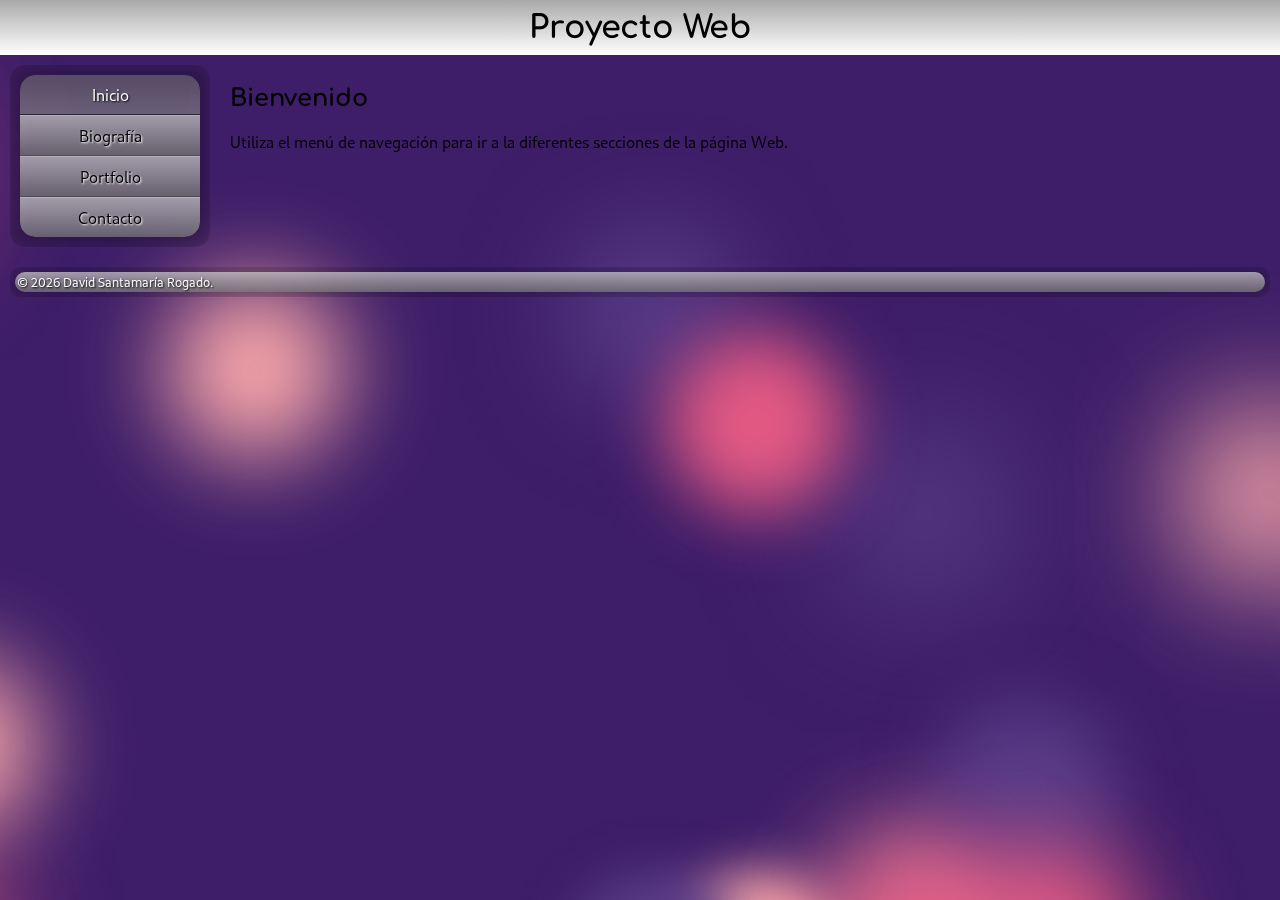
==== index.html @ 8dae24f8 "add animated background Signed-off-by: David Santamaría Rogado <howl.nsp@gmail.com>" ====
<!DOCTYPE html>
<html lang="es">

<head>
  <meta charset="UTF-8">
  <meta name="viewport" content="width=device-width, initial-scale=1.0">
  <link rel="stylesheet" href="css/main.css">
  <title>Proyecto página personal</title>
</head>

<body>
  <div class="background">
    <span></span><span></span><span></span><span></span><span></span>
    <span></span><span></span><span></span><span></span><span></span>
    <span></span><span></span><span></span><span></span><span></span>
    <span></span><span></span><span></span><span></span><span></span>
  </div>
  <header>
    <h1>Proyecto Web</h1>
  </header>
  <nav>
    <ul>
      <li><a class="selected">Inicio</a></li>
      <li><a href="pages/biografia.html">Biografía</a></li>
      <li><a href="pages/portfolio.html">Portfolio</a></li>
      <li><a href="pages/contacto.html">Contacto</a></li>
    </ul>
  </nav>
  <main>
    <article>
      <h2>Bienvenido</h2>
      <p>Utiliza el menú de navegación para ir a la diferentes secciones de la página Web.</p>
    </article>
  </main>
  <footer>
    <p>&copy; 2026 David Santamaría Rogado.</p>
  </footer>
</body>

</html>
---- css/main.css ----
@import 'background.css';

@font-face {
  font-family: 'Cantarell';
  src: url('../assets/fonts/Cantarell-VF.otf') format('opentype');
}

@font-face {
  font-family: 'Comfortaa';
  src: url('../assets/fonts/Comfortaa-Light.otf') format('opentype');
  font-weight: 300;
  font-style: normal;
}

@font-face {
  font-family: 'Comfortaa';
  src: url('../assets/fonts/Comfortaa-Regular.otf') format('opentype');
  font-weight: 400;
  font-style: normal;
}

@font-face {
  font-family: 'Comfortaa';
  src: url('../assets/fonts/Comfortaa-Medium.otf') format('opentype');
  font-weight: 500;
  font-style: normal;
}

@font-face {
  font-family: 'Comfortaa';
  src: url('../assets/fonts/Comfortaa-SemiBold.otf') format('opentype');
  font-weight: 600;
  font-style: normal;
}

@font-face {
  font-family: 'Comfortaa';
  src: url('../assets/fonts/Comfortaa-Bold.otf') format('opentype');
  font-weight: 700;
  font-style: normal;
}

* {
  box-sizing: border-box;
  -moz-box-sizing: border-box;
  -webkit-box-sizing: border-box;
}

body {
  margin: 0;
  display: flex;
  /* No le doy la posibilidad de wrap porque en tamaños muy reducidos
     falla. Se lo pongo en media query para tamaños superiores. */
  flex-direction: column;
}

h1 {
  margin: 0;
  padding: 10px;
  text-align: center;
}

h1,
h2,
h3,
h4,
h5,
h6 {
  font-family: Comfortaa, sans-serif;
}

header {
  background-color: lightgrey;
  background-image: linear-gradient(to bottom, darkgrey, white);
}

nav,
main,
footer {
  margin: 10px;
  font-family: Cantarell, sans-serif;
}

main img,
main video {
  width: 100%;
}

nav {
  position: sticky;
  top: 10px;
  padding: 10px;
  /* border: 1px solid white; */
  border-radius: 15px;
  backdrop-filter: blur(10px) brightness(70%);
}

nav>ul {
  /* Si no le hago display table me
     inserta unos espacio en blanco
     entre los elementos. */
  /* Con table solo con webkit no pone
     los espacios. Con flex paerece que
     lo hace bien en todos.*/
  display: flex;
  overflow: auto;
  margin: 0;
  padding: 0;
  /* border: 1px solid dimgrey; */
  border-radius: 15px;
  list-style: none;
}

nav>ul>li {
  flex-grow: 1;
}

nav>ul>li>a {
  display: block;
  padding: 10px;
  border-left: 1px solid rgba(255, 255, 255, 0.5);
  border-right: 1px solid rgba(0, 0, 0, 0.5);
  text-decoration: none;
  text-align: center;
  text-shadow: 1px 1px 2px white;
  color: black;
  background-image: linear-gradient(to bottom, rgba(211, 211, 211, 0.7), rgba(128, 128, 128, 0.7));
}

nav>ul>li:first-child>a {
  border-left: none;
  border-top-left-radius: 15px;
  border-bottom-left-radius: 15px;
}

nav>ul>li:last-child>a {
  border-right: none;
  border-top-right-radius: 15px;
  border-bottom-right-radius: 15px;
}

nav>ul>li>a:hover {
  background-image: linear-gradient(to bottom, rgba(255, 255, 255, 0.4), rgba(169, 169, 169, 0.4));
  cursor: cell;
}

nav>ul>li>a.selected {
  background-image: linear-gradient(to bottom, rgba(128, 128, 128, 0.5), rgba(169, 169, 169, 0.5));
  color: white;
  text-shadow: 1px 1px 2px black;
  cursor: default;
}

footer {
  position: sticky;
  bottom: 5px;
  padding: 5px;
  /* border: 1px solid white; */
  border-radius: 10px;
  backdrop-filter: blur(10px) brightness(70%);
  font-size: 0.8em;
  text-shadow: 1px 1px 2px black;
  color: white;
}

footer>p {
  margin: 0;
  padding: 2px;
  /* border: 1px solid dimgrey; */
  border-radius: 10px;
  background-image: linear-gradient(to bottom, rgba(211, 211, 211, 0.7), rgba(128, 128, 128, 0.7));
}

@media screen and (min-width: 768px) {
  body {
    flex-flow: row wrap;
    align-items: flex-start;
  }

  header,
  footer {
    width: 100%;
  }

  main {
    flex-grow: 1;
    width: calc(100% - 240px);
  }

  nav {
    width: 200px;
  }

  nav>ul {
    flex-direction: column;
  }

  nav>ul>li>a {
    border-top: 1px solid rgba(255, 255, 255, 0.5);
    border-bottom: 1px solid rgba(0, 0, 0, 0.5);
    border-left: 0;
    border-right: 0;
  }

  nav>ul>li:first-child>a {
    border-top: none;
    border-top-right-radius: 15px;
    border-bottom-left-radius: 0;
  }

  nav>ul>li:last-child>a {
    border-bottom: none;
    border-top-right-radius: 0;
    border-bottom-left-radius: 15px;
  }
}
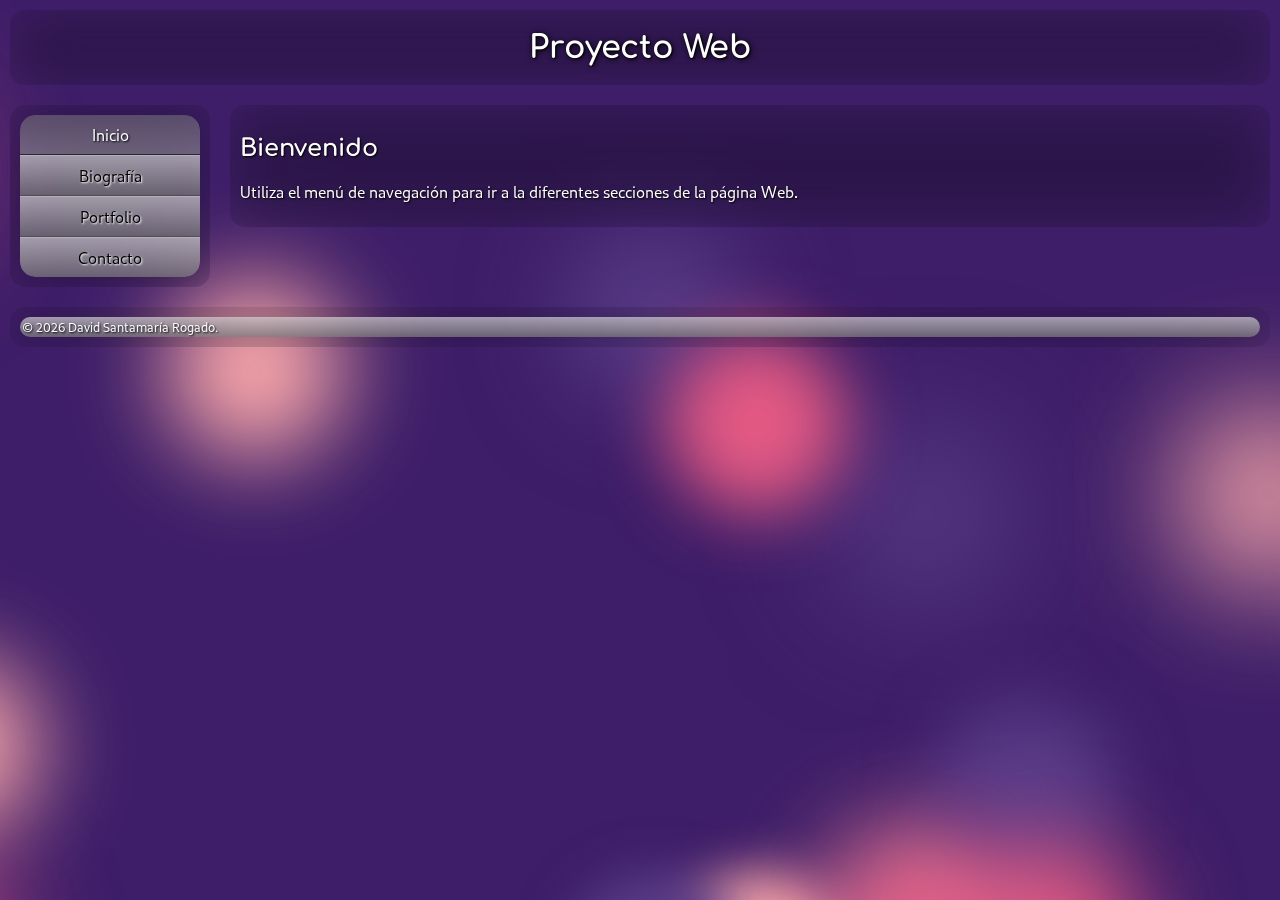
==== commit a2155848: "add transparentBox class and refactor elements border and backfilters Signed-off-by: David Santamarí" ====
--- a/index.html
+++ b/index.html
@@ -15,10 +15,10 @@
     <span></span><span></span><span></span><span></span><span></span>
     <span></span><span></span><span></span><span></span><span></span>
   </div>
-  <header>
+  <header class="transparentBox">
     <h1>Proyecto Web</h1>
   </header>
-  <nav>
+  <nav class="transparentBox">
     <ul>
       <li><a class="selected">Inicio</a></li>
       <li><a href="pages/biografia.html">Biografía</a></li>
@@ -26,13 +26,13 @@
       <li><a href="pages/contacto.html">Contacto</a></li>
     </ul>
   </nav>
-  <main>
+  <main class="transparentBox">
     <article>
       <h2>Bienvenido</h2>
       <p>Utiliza el menú de navegación para ir a la diferentes secciones de la página Web.</p>
     </article>
   </main>
-  <footer>
+  <footer class="transparentBox">
     <p>&copy; 2026 David Santamaría Rogado.</p>
   </footer>
 </body>
--- a/css/main.css
+++ b/css/main.css
@@ -70,15 +70,22 @@
 }
 
 header {
-  background-color: lightgrey;
-  background-image: linear-gradient(to bottom, darkgrey, white);
+  text-shadow:
+    1px 1px 2px black,
+    1px 1px 6px black;
+  color: white;
 }
 
 nav,
+header,
 main,
 footer {
-  margin: 10px;
   font-family: Cantarell, sans-serif;
+}
+
+main {
+  text-shadow: 1px 1px 2px black;
+  color: white;
 }
 
 main img,
@@ -89,10 +96,7 @@
 nav {
   position: sticky;
   top: 10px;
-  padding: 10px;
-  /* border: 1px solid white; */
-  border-radius: 15px;
-  backdrop-filter: blur(10px) brightness(70%);
+  z-index: 1;
 }
 
 nav>ul {
@@ -154,10 +158,6 @@
 footer {
   position: sticky;
   bottom: 5px;
-  padding: 5px;
-  /* border: 1px solid white; */
-  border-radius: 10px;
-  backdrop-filter: blur(10px) brightness(70%);
   font-size: 0.8em;
   text-shadow: 1px 1px 2px black;
   color: white;
@@ -169,6 +169,13 @@
   /* border: 1px solid dimgrey; */
   border-radius: 10px;
   background-image: linear-gradient(to bottom, rgba(211, 211, 211, 0.7), rgba(128, 128, 128, 0.7));
+}
+
+.transparentBox {
+  margin: 10px;
+  padding: 10px;
+  border-radius: 15px;
+  backdrop-filter: blur(30px) brightness(70%);
 }
 
 @media screen and (min-width: 768px) {
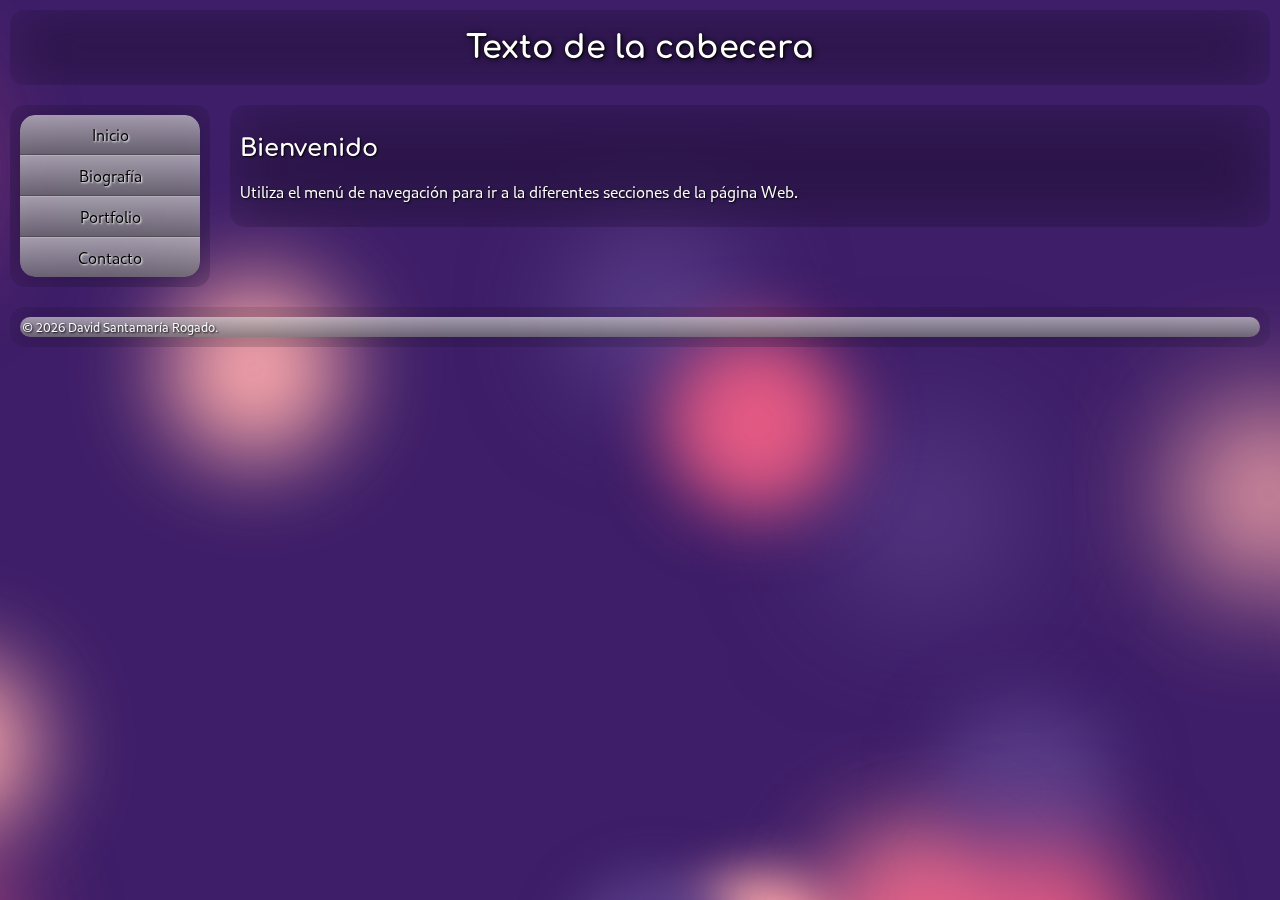
==== commit db94e550: "rustic common web elements implementation Signed-off-by: David Santamaría Rogado <howl.nsp@gmail.com" ====
--- a/index.html
+++ b/index.html
@@ -5,6 +5,7 @@
   <meta charset="UTF-8">
   <meta name="viewport" content="width=device-width, initial-scale=1.0">
   <link rel="stylesheet" href="css/main.css">
+  <script src="js/main.js" defer></script>
   <title>Proyecto página personal</title>
 </head>
 
@@ -15,26 +16,12 @@
     <span></span><span></span><span></span><span></span><span></span>
     <span></span><span></span><span></span><span></span><span></span>
   </div>
-  <header class="transparentBox">
-    <h1>Proyecto Web</h1>
-  </header>
-  <nav class="transparentBox">
-    <ul>
-      <li><a class="selected">Inicio</a></li>
-      <li><a href="pages/biografia.html">Biografía</a></li>
-      <li><a href="pages/portfolio.html">Portfolio</a></li>
-      <li><a href="pages/contacto.html">Contacto</a></li>
-    </ul>
-  </nav>
   <main class="transparentBox">
     <article>
       <h2>Bienvenido</h2>
       <p>Utiliza el menú de navegación para ir a la diferentes secciones de la página Web.</p>
     </article>
   </main>
-  <footer class="transparentBox">
-    <p>&copy; 2026 David Santamaría Rogado.</p>
-  </footer>
 </body>
 
 </html>
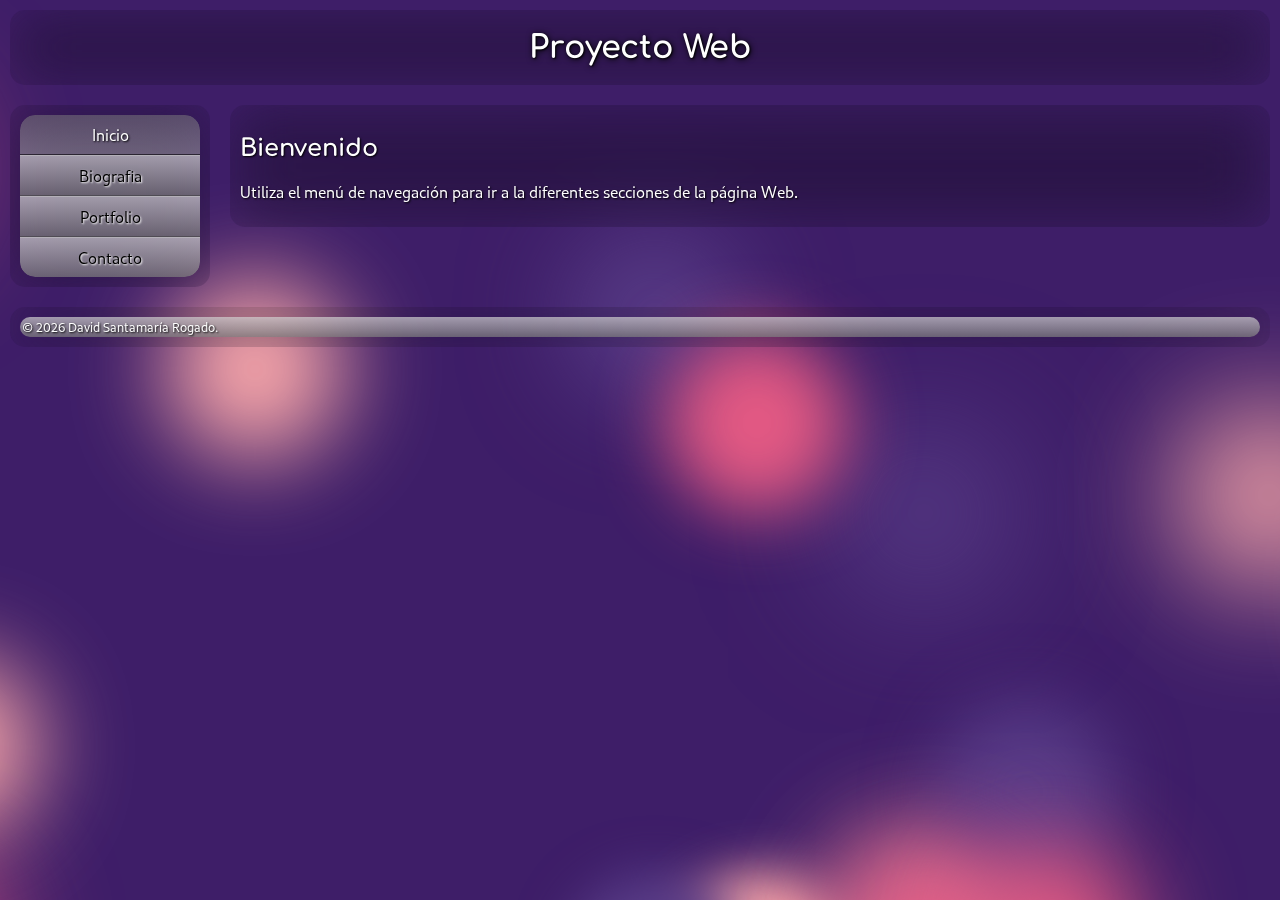
==== commit 377b8ba6: "change pages titles Signed-off-by: David Santamaría Rogado <howl.nsp@gmail.com>" ====
--- a/index.html
+++ b/index.html
@@ -6,7 +6,7 @@
   <meta name="viewport" content="width=device-width, initial-scale=1.0">
   <link rel="stylesheet" href="css/main.css">
   <script src="js/main.js" defer></script>
-  <title>Proyecto página personal</title>
+  <title>Proyecto Web</title>
 </head>
 
 <body>
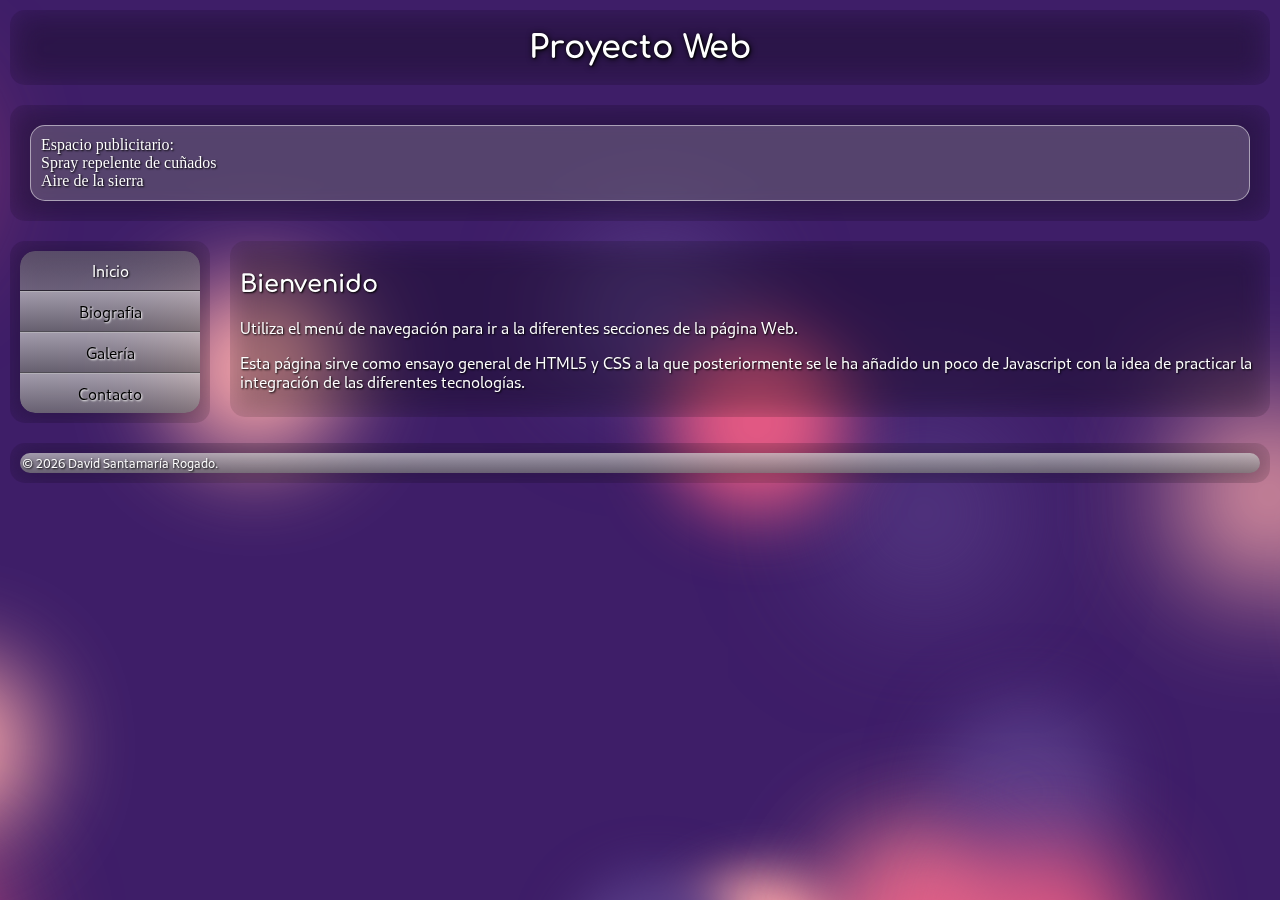
==== commit 8a5e553b: "add little more text to index Signed-off-by: David Santamaría Rogado <howl.nsp@gmail.com>" ====
--- a/index.html
+++ b/index.html
@@ -20,6 +20,8 @@
     <article>
       <h2>Bienvenido</h2>
       <p>Utiliza el menú de navegación para ir a la diferentes secciones de la página Web.</p>
+      <p>Esta página sirve como ensayo general de HTML5 y CSS a la que posteriormente se le ha añadido un poco de
+        Javascript con la idea de practicar la integración de las diferentes tecnologías.</p>
     </article>
   </main>
 </body>
--- a/css/main.css
+++ b/css/main.css
@@ -52,6 +52,20 @@
   /* No le doy la posibilidad de wrap porque en tamaños muy reducidos
      falla. Se lo pongo en media query para tamaños superiores. */
   flex-direction: column;
+  text-shadow: 1px 1px 2px black;
+  color: white;
+}
+
+a {
+  color: deepskyblue;
+}
+
+a:hover {
+  color: hotpink;
+}
+
+a:visited {
+  color: orchid;
 }
 
 h1 {
@@ -73,7 +87,6 @@
   text-shadow:
     1px 1px 2px black,
     1px 1px 6px black;
-  color: white;
 }
 
 nav,
@@ -83,23 +96,35 @@
   font-family: Cantarell, sans-serif;
 }
 
-main {
-  text-shadow: 1px 1px 2px black;
-  color: white;
-}
-
 main img,
 main video {
   width: 100%;
 }
 
-nav {
+main figure {
+  display: inline-block;
+  margin: 5px;
+  padding: 10px;
+  border: 1px dotted white;
+  border-radius: 15px;
+}
+
+main figure img {
+  max-width: 15dvw;
+  max-height: 10dvh;
+}
+
+main aside {
+  display: none;
+}
+
+#principalNav {
   position: sticky;
   top: 10px;
   z-index: 1;
 }
 
-nav>ul {
+#principalNav>ul {
   /* Si no le hago display table me
      inserta unos espacio en blanco
      entre los elementos. */
@@ -110,16 +135,15 @@
   overflow: auto;
   margin: 0;
   padding: 0;
-  /* border: 1px solid dimgrey; */
   border-radius: 15px;
   list-style: none;
 }
 
-nav>ul>li {
+#principalNav>ul>li {
   flex-grow: 1;
 }
 
-nav>ul>li>a {
+#principalNav>ul>li>a {
   display: block;
   padding: 10px;
   border-left: 1px solid rgba(255, 255, 255, 0.5);
@@ -131,24 +155,24 @@
   background-image: linear-gradient(to bottom, rgba(211, 211, 211, 0.7), rgba(128, 128, 128, 0.7));
 }
 
-nav>ul>li:first-child>a {
+#principalNav>ul>li:first-child>a {
   border-left: none;
   border-top-left-radius: 15px;
   border-bottom-left-radius: 15px;
 }
 
-nav>ul>li:last-child>a {
+#principalNav>ul>li:last-child>a {
   border-right: none;
   border-top-right-radius: 15px;
   border-bottom-right-radius: 15px;
 }
 
-nav>ul>li>a:hover {
+#principalNav>ul>li>a:hover {
   background-image: linear-gradient(to bottom, rgba(255, 255, 255, 0.4), rgba(169, 169, 169, 0.4));
   cursor: cell;
 }
 
-nav>ul>li>a.selected {
+#principalNav>ul>li>a.selected {
   background-image: linear-gradient(to bottom, rgba(128, 128, 128, 0.5), rgba(169, 169, 169, 0.5));
   color: white;
   text-shadow: 1px 1px 2px black;
@@ -159,14 +183,11 @@
   position: sticky;
   bottom: 5px;
   font-size: 0.8em;
-  text-shadow: 1px 1px 2px black;
-  color: white;
 }
 
 footer>p {
   margin: 0;
   padding: 2px;
-  /* border: 1px solid dimgrey; */
   border-radius: 10px;
   background-image: linear-gradient(to bottom, rgba(211, 211, 211, 0.7), rgba(128, 128, 128, 0.7));
 }
@@ -175,7 +196,30 @@
   margin: 10px;
   padding: 10px;
   border-radius: 15px;
-  backdrop-filter: blur(30px) brightness(70%);
+  backdrop-filter: blur(15px) brightness(70%);
+}
+
+.solidBox {
+  margin: 10px;
+  padding: 10px;
+  background-color: rgba(255, 255, 255, 0.2);
+  border: 1px solid rgba(255, 255, 255, 0.5);
+  border-radius: 15px;
+}
+
+.flexContainer {
+  display: flex;
+  flex-flow: row wrap;
+}
+
+.flexItem {
+  flex-basis: 100%;
+}
+
+@media screen and (min-width: 600px) {
+  .flexItem {
+    flex-basis: calc(50% - 20px);
+  }
 }
 
 @media screen and (min-width: 768px) {
@@ -185,39 +229,72 @@
   }
 
   header,
-  footer {
-    width: 100%;
+  footer,
+  #publicidad {
+    flex-basis: 100%;
   }
 
   main {
-    flex-grow: 1;
-    width: calc(100% - 240px);
-  }
-
-  nav {
-    width: 200px;
-  }
-
-  nav>ul {
+    flex-basis: calc(100% - 240px);
+  }
+
+  main article figure {
+    float: right;
+    clear: right;
+  }
+
+  #principalNav {
+    flex-basis: 200px;
+  }
+
+  #principalNav>ul {
     flex-direction: column;
   }
 
-  nav>ul>li>a {
+  #principalNav>ul>li>a {
     border-top: 1px solid rgba(255, 255, 255, 0.5);
     border-bottom: 1px solid rgba(0, 0, 0, 0.5);
     border-left: 0;
     border-right: 0;
   }
 
-  nav>ul>li:first-child>a {
+  #principalNav>ul>li:first-child>a {
     border-top: none;
     border-top-right-radius: 15px;
     border-bottom-left-radius: 0;
   }
 
-  nav>ul>li:last-child>a {
+  #principalNav>ul>li:last-child>a {
     border-bottom: none;
     border-top-right-radius: 0;
     border-bottom-left-radius: 15px;
   }
 }
+
+@media screen and (min-width: 1024px) {
+
+  main section {
+    float: left;
+    width: 75%;
+    padding-right: 10px;
+    border-right: 1px dashed white;
+  }
+
+  main aside {
+    display: inline-block;
+    width: calc(25% - 20px);
+    padding: 10px;
+  }
+}
+
+@media screen and (min-width: 1200px) {
+  .flexItem {
+    flex-basis: calc(33.33% - 20px);
+  }
+}
+
+@media screen and (min-width: 1500px) {
+  .flexItem {
+    flex-basis: calc(25% - 20px);
+  }
+}
